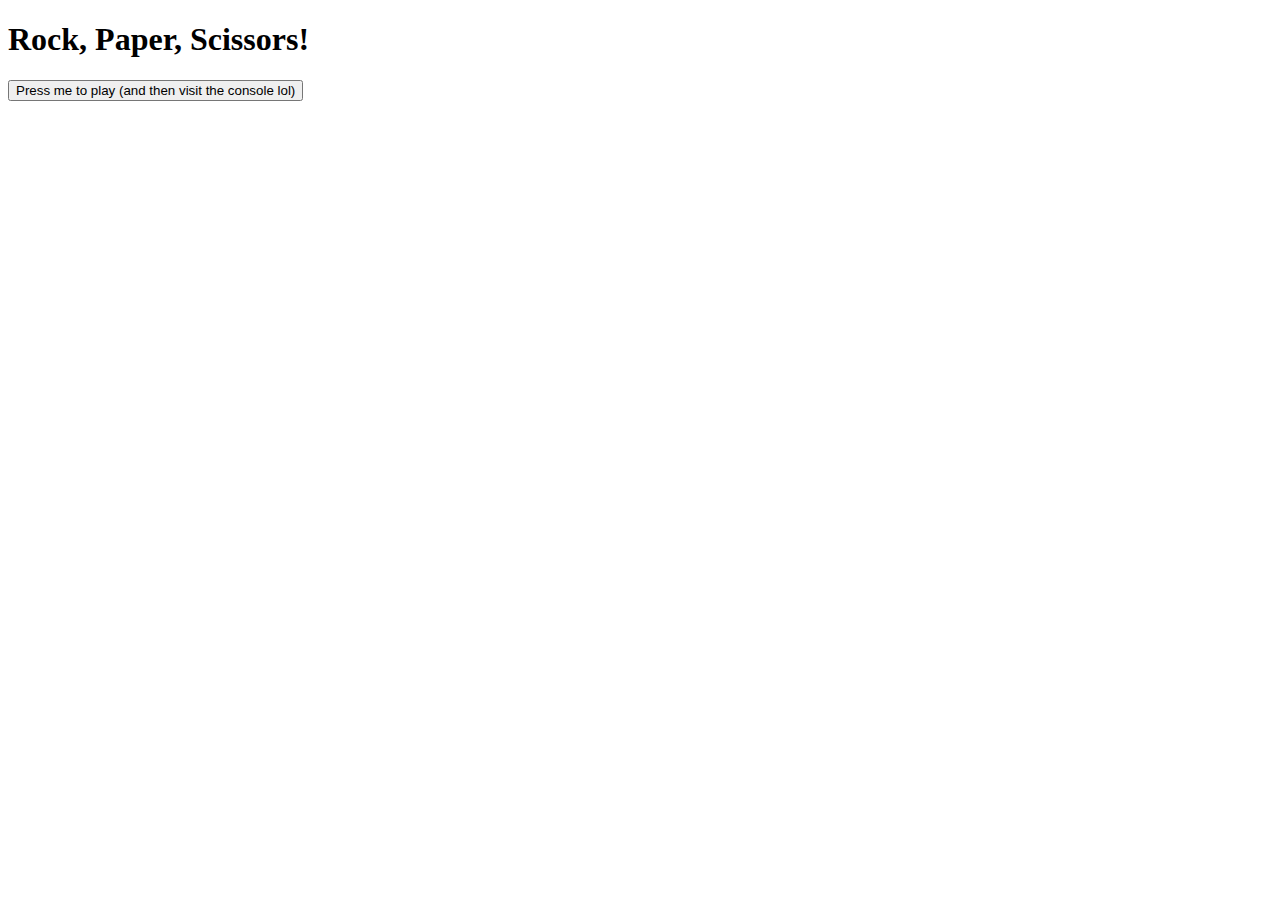
==== rps/index.html @ d2c52394 "This is my initial commit to the RPS project" ====
<!DOCTYPE html>
<html lang="en">
<head>
    <meta charset="UTF-8">
    <meta name="viewport" content="width=device-width, initial-scale=1.0">
    <link rel="stylesheet" href="style.css">
    <script defer src="app.js"></script>
    <title>Rock, Paper, Scissors!</title>
</head>
<body>
    <h1>Rock, Paper, Scissors!</h1>
    <button>Press me to play (and then visit the console lol)</button>
    
</body>
</html>
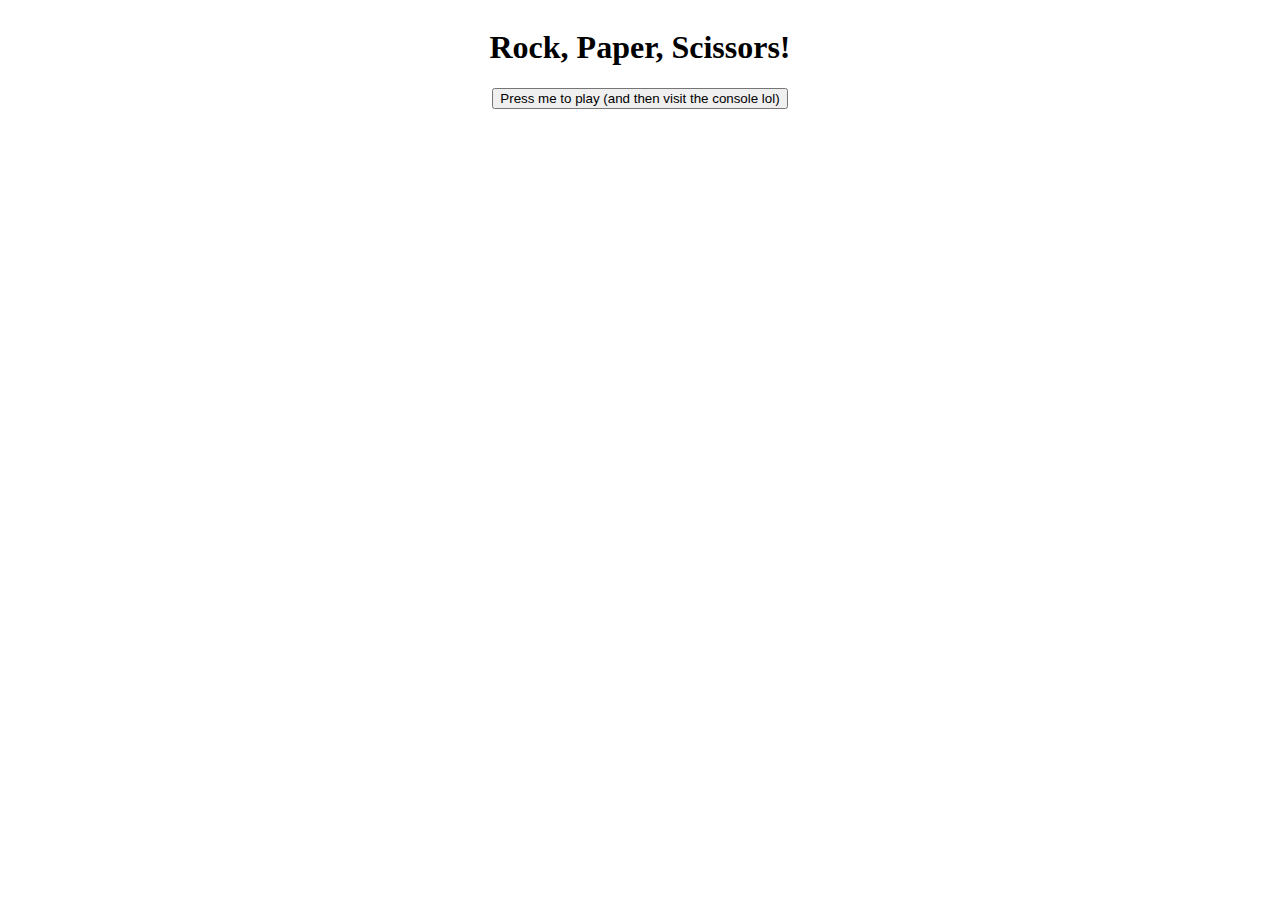
==== commit c9bbe03b: "Functionality commit" ====
--- a/rps/index.html
+++ b/rps/index.html
@@ -8,8 +8,10 @@
     <title>Rock, Paper, Scissors!</title>
 </head>
 <body>
+<div class="container">
     <h1>Rock, Paper, Scissors!</h1>
     <button>Press me to play (and then visit the console lol)</button>
+</div>
     
 </body>
 </html>--- a/rps/style.css
+++ b/rps/style.css
@@ -0,0 +1,4 @@
+.container {
+    display: grid;
+    place-items: center;
+}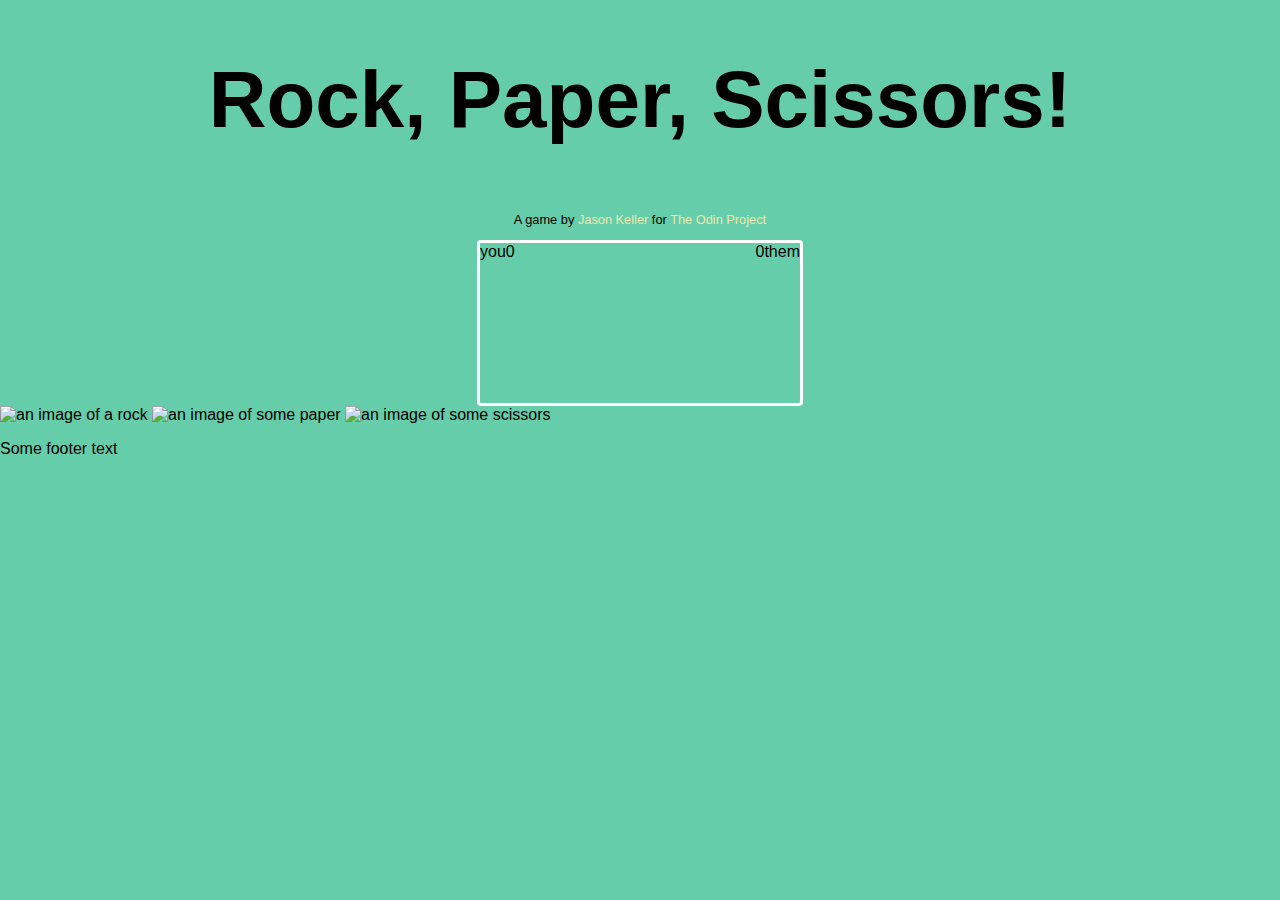
==== commit e2d76bd0: "This is a mega update but is spread out" ====
--- a/rps/index.html
+++ b/rps/index.html
@@ -4,14 +4,35 @@
     <meta charset="UTF-8">
     <meta name="viewport" content="width=device-width, initial-scale=1.0">
     <link rel="stylesheet" href="style.css">
-    <script defer src="app.js"></script>
+    <script defer src="main.js"></script>
     <title>Rock, Paper, Scissors!</title>
 </head>
 <body>
-<div class="container">
-    <h1>Rock, Paper, Scissors!</h1>
-    <button>Press me to play (and then visit the console lol)</button>
+<main>
+<header>
+        <div class="head-container">
+        <h1>Rock, Paper, Scissors!</h1>
+        <p id="header-para">A game by <a href="https://github.com/Jason-Keller/Jason-Keller.github.io">Jason Keller</a> for <a href="https://www.theodinproject.com/">The Odin Project</a></p>
+        </div>
+</header>
+<div class="score">
+    <div class="score-box">
+        <span class="you">you</span>
+        <span class="them">them</span>
+        <span class="score-you">0</span>
+        <span class="score-them">0</span>
+
+    </div>
 </div>
-    
+
+<div class="menu">
+    <img id="rock" src="" alt="an image of a rock">
+    <img id="paper" src="" alt="an image of some paper">
+    <img id="scissors" src="" alt="an image of some scissors">
+    <footer>
+        <p>Some footer text</p>
+    </footer>
+</div>
+</main>
 </body>
 </html>--- a/rps/style.css
+++ b/rps/style.css
@@ -1,4 +1,60 @@
-.container {
+body {
+    margin: 0;
+    font-family: Arial, Helvetica, sans-serif;
+    background-color: mediumaquamarine;
+}
+
+a {
+    color: palegoldenrod;
+    text-decoration: none;
+}
+
+a:hover {
+    text-decoration: underline;
+}
+
+h1 {
+    font-size: 5rem;
+}
+
+/* Header content */
+.head-container {
     display: grid;
     place-items: center;
-}+}
+#header-para {
+    font-size: .8rem;
+}
+/* Header contnet */
+
+
+/* Score and scorebox */
+.score {
+    top: 5rem;
+    display: grid;
+    place-items: center;
+}
+
+.score-box {
+    border: 3px solid white;
+    border-radius: 4px;
+    width: 20rem;
+    height: 10rem;
+}
+
+.you {
+    float: left;
+}
+
+.them {
+    float: right;
+}
+
+.score-you {
+    float: left;
+}
+
+.score-them {
+    float: right;
+}
+/* Score and scorebox */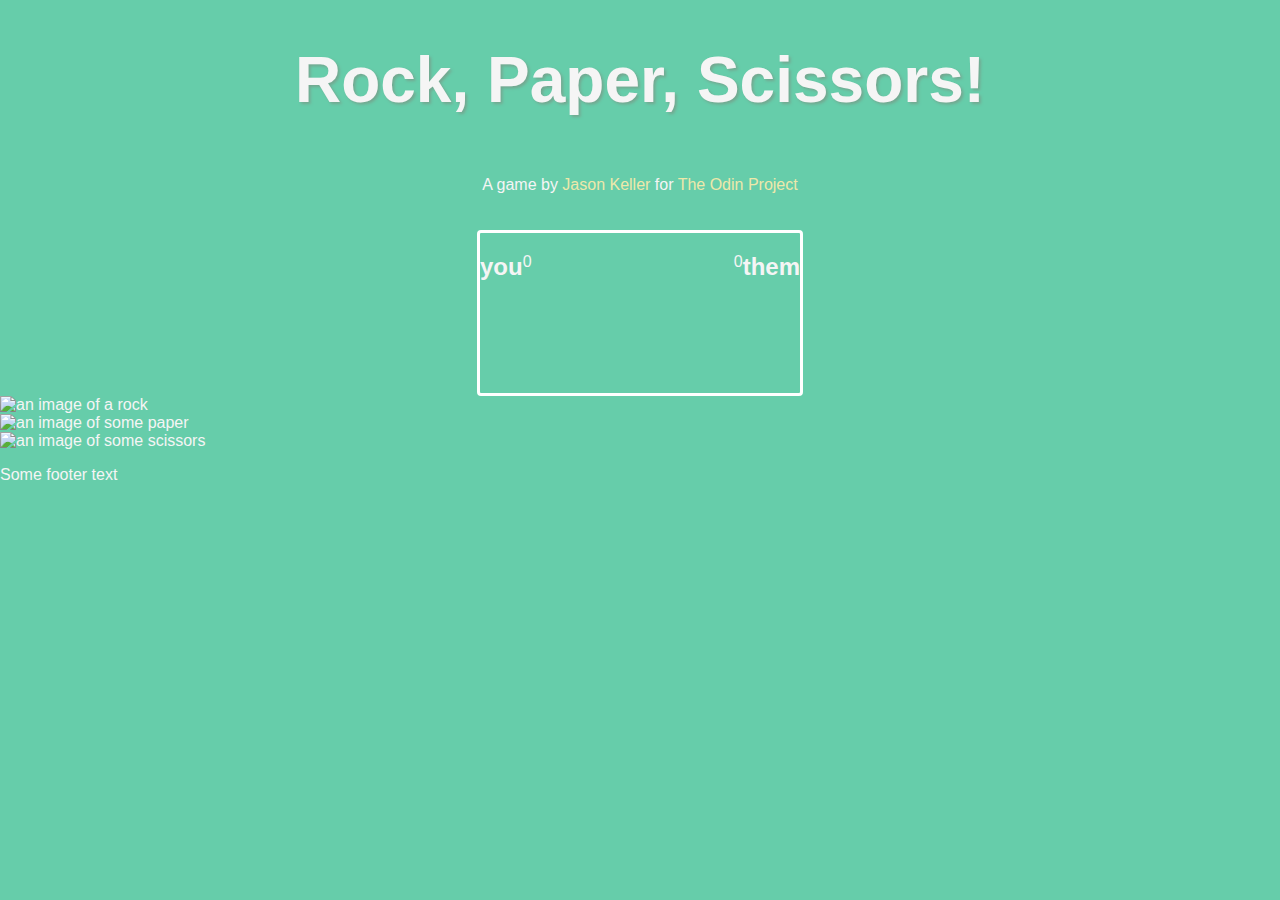
==== commit 3b96e5e9: "Update UI -- needs functionality update still" ====
--- a/rps/index.html
+++ b/rps/index.html
@@ -17,8 +17,8 @@
 </header>
 <div class="score">
     <div class="score-box">
-        <span class="you">you</span>
-        <span class="them">them</span>
+        <h2><span class="you">you</span></h2>
+        <h2><span class="them">them</span></h2>
         <span class="score-you">0</span>
         <span class="score-them">0</span>
 
@@ -29,10 +29,10 @@
     <img id="rock" src="" alt="an image of a rock">
     <img id="paper" src="" alt="an image of some paper">
     <img id="scissors" src="" alt="an image of some scissors">
-    <footer>
-        <p>Some footer text</p>
-    </footer>
 </div>
+<footer>
+    <p>Some footer text</p>
+</footer>
 </main>
 </body>
 </html>--- a/rps/style.css
+++ b/rps/style.css
@@ -2,6 +2,19 @@
     margin: 0;
     font-family: Arial, Helvetica, sans-serif;
     background-color: mediumaquamarine;
+    color: whitesmoke;
+    padding: 0;
+}
+
+
+/* Header content */
+.head-container {
+    display: grid;
+    place-items: center;
+}
+#header-para {
+    font-size: 1rem;
+    padding-bottom: 20px;
 }
 
 a {
@@ -14,16 +27,9 @@
 }
 
 h1 {
-    font-size: 5rem;
-}
-
-/* Header content */
-.head-container {
-    display: grid;
-    place-items: center;
-}
-#header-para {
-    font-size: .8rem;
+    font-size: 4rem;
+    text-shadow: 2px 2px 3px  #74a790;
+    text-align: center;
 }
 /* Header contnet */
 
@@ -43,7 +49,7 @@
 }
 
 .you {
-    float: left;
+    float: left;;
 }
 
 .them {
@@ -57,4 +63,10 @@
 .score-them {
     float: right;
 }
-/* Score and scorebox */+/* Score and scorebox */
+
+.menu {
+    display: grid;
+    grid-template-columns: 3 100px;
+    align-items: center;
+}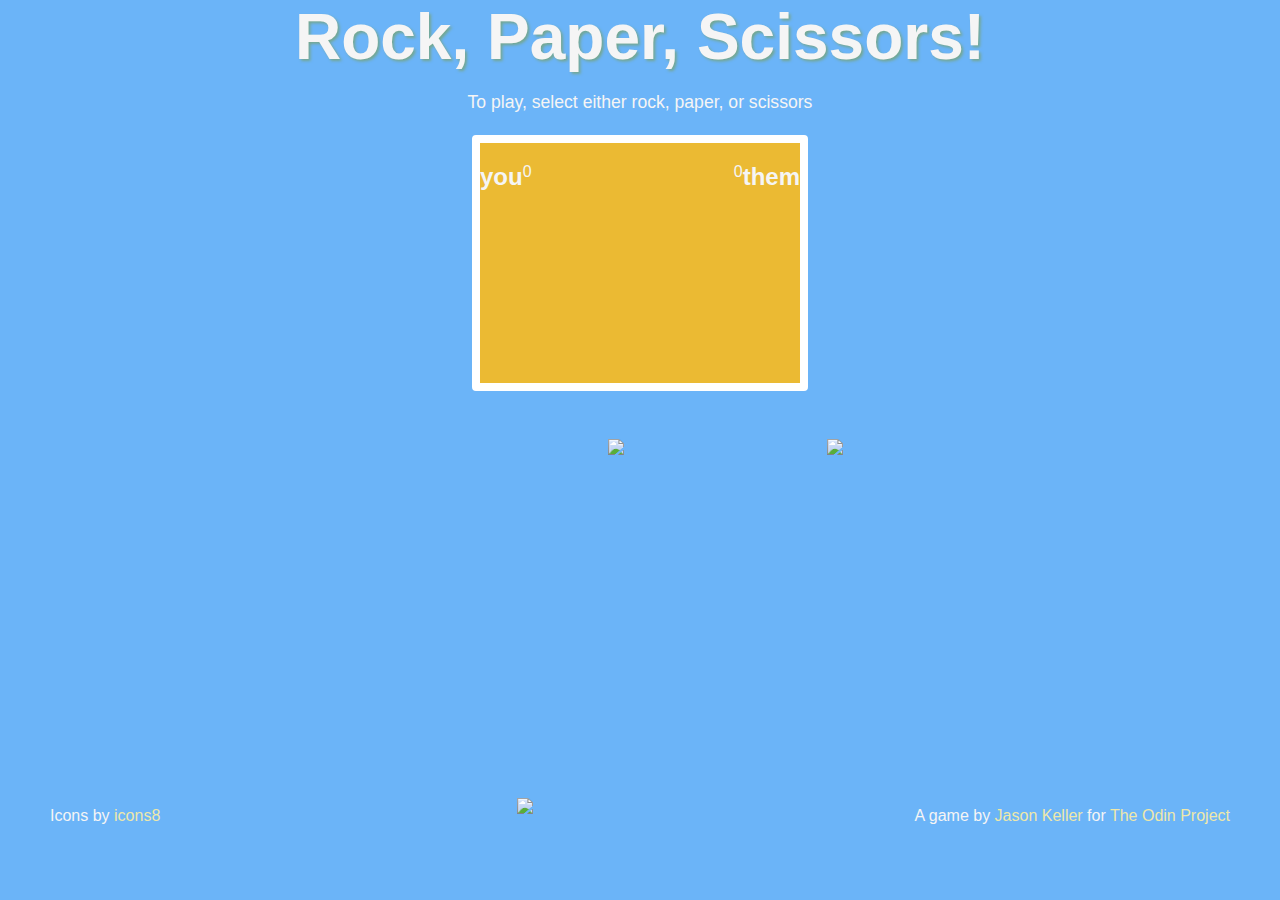
==== commit e7a2c7e2: "Update to layout" ====
--- a/rps/index.html
+++ b/rps/index.html
@@ -12,7 +12,7 @@
 <header>
         <div class="head-container">
         <h1>Rock, Paper, Scissors!</h1>
-        <p id="header-para">A game by <a href="https://github.com/Jason-Keller/Jason-Keller.github.io">Jason Keller</a> for <a href="https://www.theodinproject.com/">The Odin Project</a></p>
+        <p class="header-para">To play, select either rock, paper, or scissors</p>
         </div>
 </header>
 <div class="score">
@@ -26,12 +26,12 @@
 </div>
 
 <div class="menu">
-    <img id="rock" src="" alt="an image of a rock">
-    <img id="paper" src="" alt="an image of some paper">
-    <img id="scissors" src="" alt="an image of some scissors">
-</div>
+    <img id="rock" src="https://img.icons8.com/office/80/000000/rock.png"/>   
+    <img id="paper" src="https://img.icons8.com/doodle/96/000000/paper-plane--v1.png"/>
+    <img id="scissors" src="https://img.icons8.com/plasticine/100/000000/scissors.png"/></div>
 <footer>
-    <p>Some footer text</p>
+    <p class="footer-para para-left">Icons by <a href="https://icons8.com">icons8</a></p>
+    <p class="footer-para para-right">A game by <a href="https://github.com/Jason-Keller/Jason-Keller.github.io">Jason Keller</a> for <a href="https://www.theodinproject.com/">The Odin Project</a></p>
 </footer>
 </main>
 </body>
--- a/rps/style.css
+++ b/rps/style.css
@@ -1,7 +1,7 @@
 body {
     margin: 0;
     font-family: Arial, Helvetica, sans-serif;
-    background-color: mediumaquamarine;
+    background-color: #6BB4F8;
     color: whitesmoke;
     padding: 0;
 }
@@ -12,9 +12,9 @@
     display: grid;
     place-items: center;
 }
-#header-para {
-    font-size: 1rem;
-    padding-bottom: 20px;
+.header-para {
+    font-size: 1.1rem;
+    padding-bottom: .3rem;
 }
 
 a {
@@ -30,6 +30,7 @@
     font-size: 4rem;
     text-shadow: 2px 2px 3px  #74a790;
     text-align: center;
+    margin: auto;
 }
 /* Header contnet */
 
@@ -42,10 +43,11 @@
 }
 
 .score-box {
-    border: 3px solid white;
+    border: 8px solid white;
     border-radius: 4px;
     width: 20rem;
-    height: 10rem;
+    height: 15rem;
+    background-color: rgb(235, 186, 51);
 }
 
 .you {
@@ -66,7 +68,57 @@
 /* Score and scorebox */
 
 .menu {
-    display: grid;
-    grid-template-columns: 3 100px;
-    align-items: center;
+    text-align: center;
+    padding: 2rem 4rem 4rem 2rem;
+    box-sizing: border-box;
+    height: 25rem;
+}
+
+#rock {
+    left: 35rem;
+    position: absolute;
+    width: 120px;
+    padding: 1rem 3rem 3rem 3rem;
+}
+
+#paper {
+    left: 48.7rem;
+    right: -10rem;
+    position: absolute;
+    width: 120px;
+    padding: 1rem 3rem 3rem 3rem;
+}
+
+#scissors {
+    right: 35rem;
+    bottom: 2.4rem;
+    position: absolute;
+    width: 155px;
+    padding: 1rem 3rem 3rem 3rem;
+}
+
+img:active{
+    color: white;
+}
+
+footer {
+    margin: auto;
+    position: relative;
+    display: block;
+    box-sizing: content-box;
+    width: 100%;
+}
+
+.footer-para {
+    display: inline;
+}
+
+.para-left {
+    float: left;
+    padding-left: 50px;
+}
+
+.para-right {
+    float: right;
+    padding-right: 50px;
 }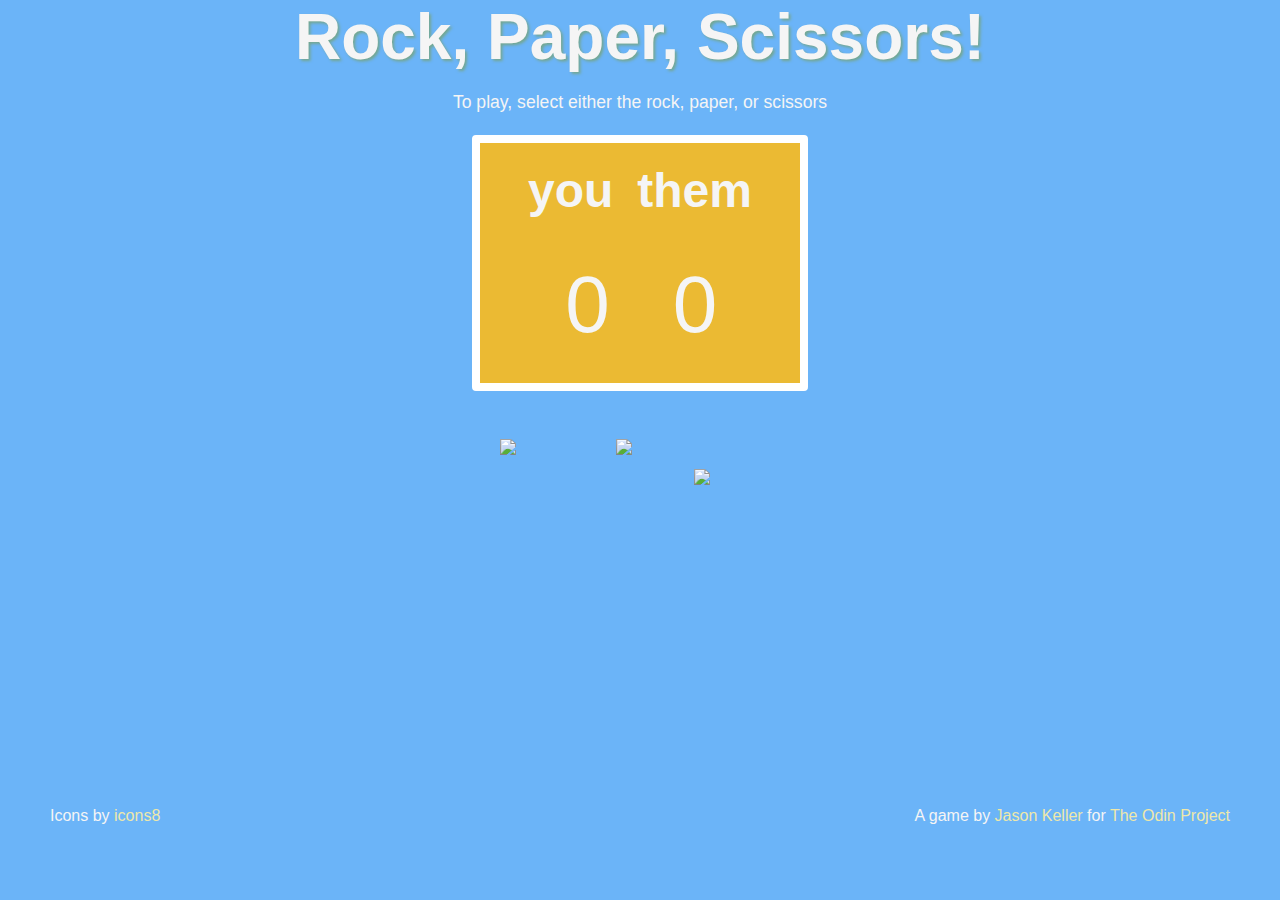
==== commit 380e50a8: "Update to style and UI" ====
--- a/rps/index.html
+++ b/rps/index.html
@@ -12,7 +12,7 @@
 <header>
         <div class="head-container">
         <h1>Rock, Paper, Scissors!</h1>
-        <p class="header-para">To play, select either rock, paper, or scissors</p>
+        <p class="header-para">To play, select either the rock, paper, or scissors</p>
         </div>
 </header>
 <div class="score">
--- a/rps/style.css
+++ b/rps/style.css
@@ -4,6 +4,7 @@
     background-color: #6BB4F8;
     color: whitesmoke;
     padding: 0;
+    width: 100%;
 }
 
 
@@ -51,19 +52,32 @@
 }
 
 .you {
-    float: left;;
+    float: left;
+    position: relative;
+    font-size: 3rem;
+    left: 3rem;
 }
 
 .them {
     float: right;
+    position: relative;
+    font-size: 3rem;
+    right: 3rem;
 }
 
 .score-you {
     float: left;
+    position: relative;
+    top: 6rem;
+    font-size: 5rem;
 }
 
 .score-them {
     float: right;
+    position: relative;
+    top: 6rem;
+    left: 2rem;
+    font-size: 5rem;
 }
 /* Score and scorebox */
 
@@ -76,7 +90,6 @@
 
 #rock {
     left: 35rem;
-    position: absolute;
     width: 120px;
     padding: 1rem 3rem 3rem 3rem;
 }
@@ -84,7 +97,6 @@
 #paper {
     left: 48.7rem;
     right: -10rem;
-    position: absolute;
     width: 120px;
     padding: 1rem 3rem 3rem 3rem;
 }
@@ -92,9 +104,11 @@
 #scissors {
     right: 35rem;
     bottom: 2.4rem;
-    position: absolute;
     width: 155px;
     padding: 1rem 3rem 3rem 3rem;
+    position: relative;
+    top: 30px;
+    left: -2.4rem;
 }
 
 img:active{
